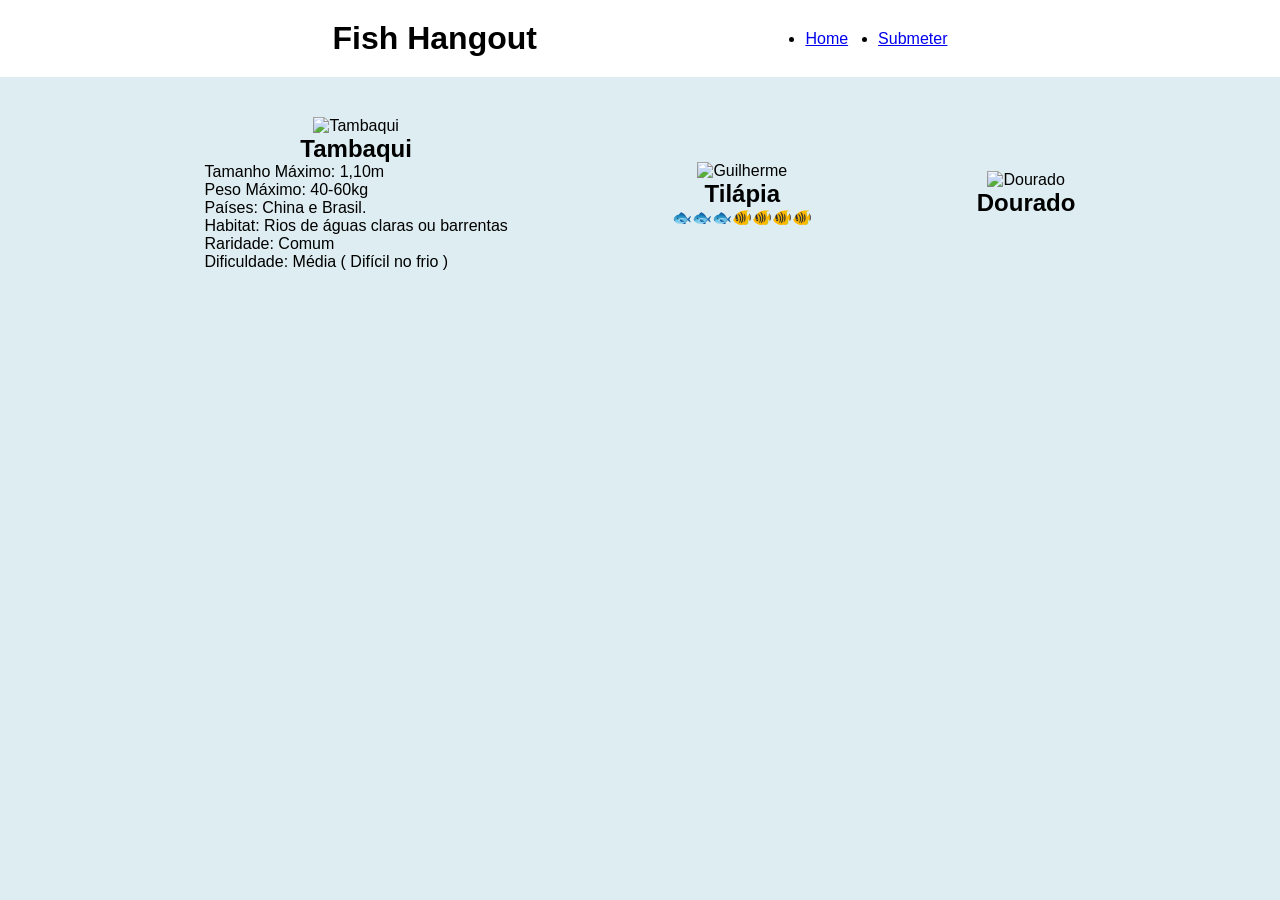
==== index.html @ 8fa9aa05 "Add files via upload" ====
<!DOCTYPE html><!--Mostra para o navegador que é um site em html 5-->
<html lang="pt-br"><!--Declara a linguagem humana do conteúdo da página(para traduzir, por exemplo)-->
<head><!--Identifica o cabeçario-->
    <meta charset="UTF-8"><!--Definir a codificação de caracteres como UTF-8-->
    <meta name="viewport" content="width=device-width, initial-scale=1.0"><!-- Informa ao navegador que o site deve se ajustar à largura da tela do dispositivo e iniciar com zoom de 100%-->
    <link rel="stylesheet" href="style.css">
    <title>Document</title><!--Mostra o título do site-->
</head><!--Fim do cabeçario-->
<body><!--Início do corpo do site-->



    <!--Formulário para a aula de JavaScript
    <div class="formulario">
    <h2>Cadastrar</h2>
    <form id="meuFormulário">
        <label for="título">Nome do Peixe</label>
        <input type="text" id="título" placeholder="Título" required>
        <label for="imagem">Foto do Peixe</label>
        <input type="url" id="imagem" placeholder="URL da Imagem" required>
        <label for="paragrafo"> Escreva sobre o peixe</label>
        <textarea id="paragrafo" placeholder="Diga"></textarea><br>
        <button type="submit"> Adicionar </button>
      </form> -->

    <header class="Container">
        <div class="Título">
            <h1> Fish Hangout </h1>
        </div>

        <div class="Menu">
            <ul>
                <li><a href="index.html">Home</a></li>
                <li><a href="#">Submeter</a></li>
            </ul>
        </div>
    </header>

    <div class="Coluna1">
        <div class="card01">
            <!--nome científico, nome popular, características, alimentação, reprodução, habitat, curiosidades e macetes de pesca-->
            <img src="https://anba.com.br/wp-content/uploads/2023/07/LKD_7396.jpg" alt="Tambaqui" width="400" height="250">
            <h2>Tambaqui</h2>
            <div class="Info01">
                <p> Tamanho Máximo: 1,10m <br> Peso Máximo: 40-60kg <br> Países: China e Brasil.<br> Habitat: Rios de águas claras ou barrentas <br> Raridade: Comum <br> Dificuldade: Média ( Difícil no frio )</p>
            </div>
        </div>

        <div class="card02">
            <!--nome científico, nome popular, características, alimentação, reprodução, habitat, curiosidades e macetes de pesca-->
            <img src="https://istoedinheiro.com.br/wp-content/uploads/sites/17/2022/02/tilapia-e1645622421681.jpg" alt="Guilherme" width="400" height="250">
            <h2>Tilápia</h2>
            <div class="Info02">  <!--Tamanho máximo, peso máximo, habitat, raridade, dificuldade de pescar-->
                <p>🐟🐟🐟🐠🐠🐠🐠</p>
            </div>
        </div>

        <div class="card03">
            <!--nome científico, nome popular, características, alimentação, reprodução, habitat, curiosidades e macetes de pesca-->
            <img src="https://pescadedourado.com.br/wp-content/uploads/2024/11/peixe-dourado-curiosidades-fatos-surpreendentes-0001.jpg" alt="Dourado" width="400" height="250">
            <h2>Dourado</h2>
        </div>
    </div>
</body><!--Fim do corpo do site-->
</html><!--Fim do código-->
---- style.css ----
* {
    padding: 0;
    margin: 0;
    font-family:Verdana, Geneva, Tahoma, sans-serif;
}

body {
    background-color: rgb(222, 237, 241);
}

.Container {
    padding: 20px 5%;
    display: flex;
    justify-content: space-evenly;
    align-items: center;
    background-color: white;
}

.Menu ul {
    display: flex;
    gap: 30px;
}

.Coluna1 {
    padding: 20px;
    margin: 20px;
    display: flex;
    justify-content: space-evenly;
    align-items: center;
    text-align: center;
}

.Info01 {
    text-align: left;
}
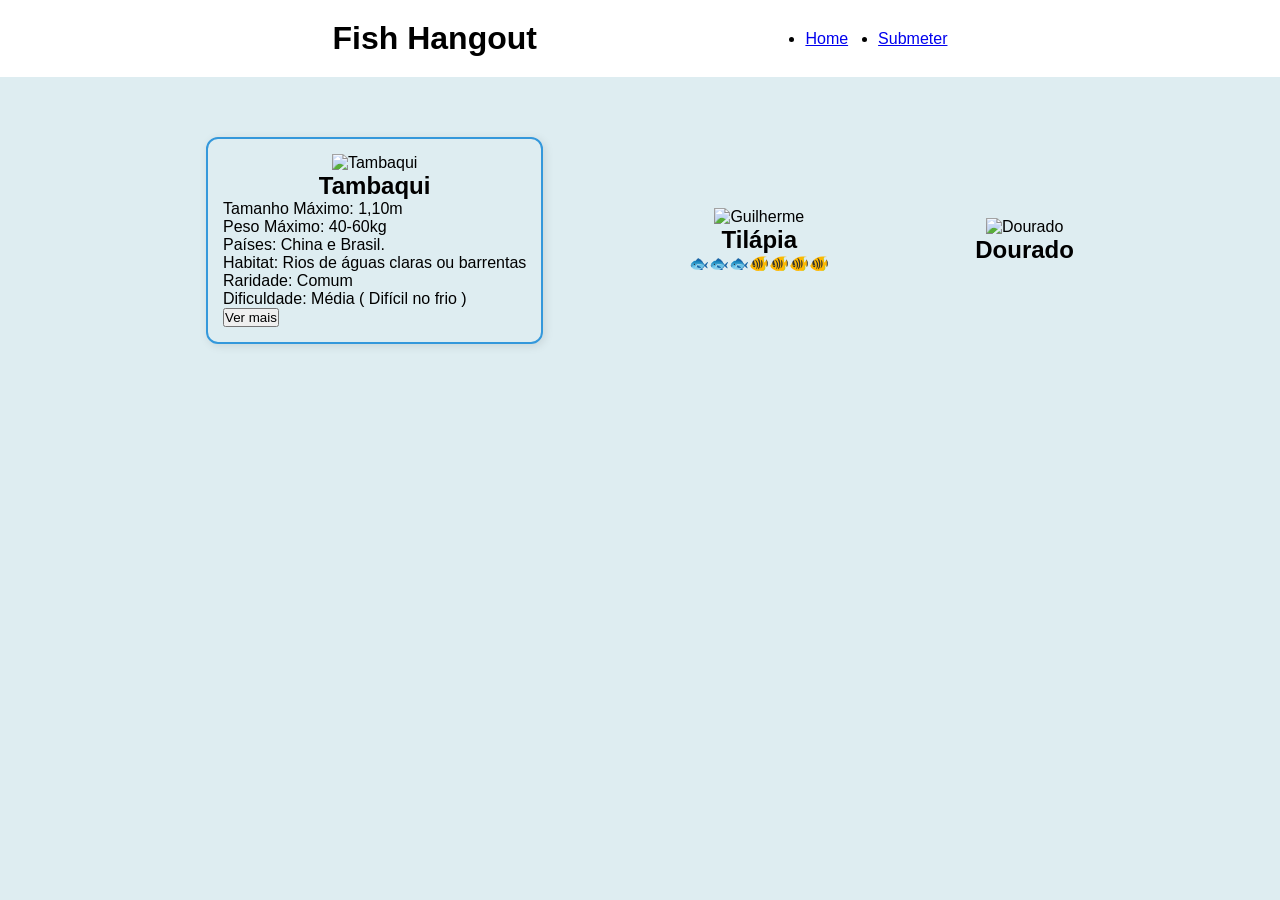
==== commit cdb33b32: "Add files via upload" ====
--- a/index.html
+++ b/index.html
@@ -43,6 +43,7 @@
             <h2>Tambaqui</h2>
             <div class="Info01">
                 <p> Tamanho Máximo: 1,10m <br> Peso Máximo: 40-60kg <br> Países: China e Brasil.<br> Habitat: Rios de águas claras ou barrentas <br> Raridade: Comum <br> Dificuldade: Média ( Difícil no frio )</p>
+                <button>Ver mais</button>
             </div>
         </div>
 
--- a/style.css
+++ b/style.css
@@ -22,14 +22,23 @@
 }
 
 .Coluna1 {
-    padding: 20px;
-    margin: 20px;
+    padding: 30px;
+    margin: 30px;
     display: flex;
     justify-content: space-evenly;
     align-items: center;
     text-align: center;
 }
 
+.card01 {
+    border-style: groove;
+    border: 2px solid #3498db; /* Espessura, estilo e cor */
+    border-radius: 12px;        /* Bordas arredondadas */
+    padding: 15px;              /* Espaço entre a borda e o conteúdo */
+    max-width: 500px;           /* Limita a largura do card */
+    box-shadow: 2px 2px 10px rgba(0,0,0,0.1);
+}
+
 .Info01 {
     text-align: left;
 }
